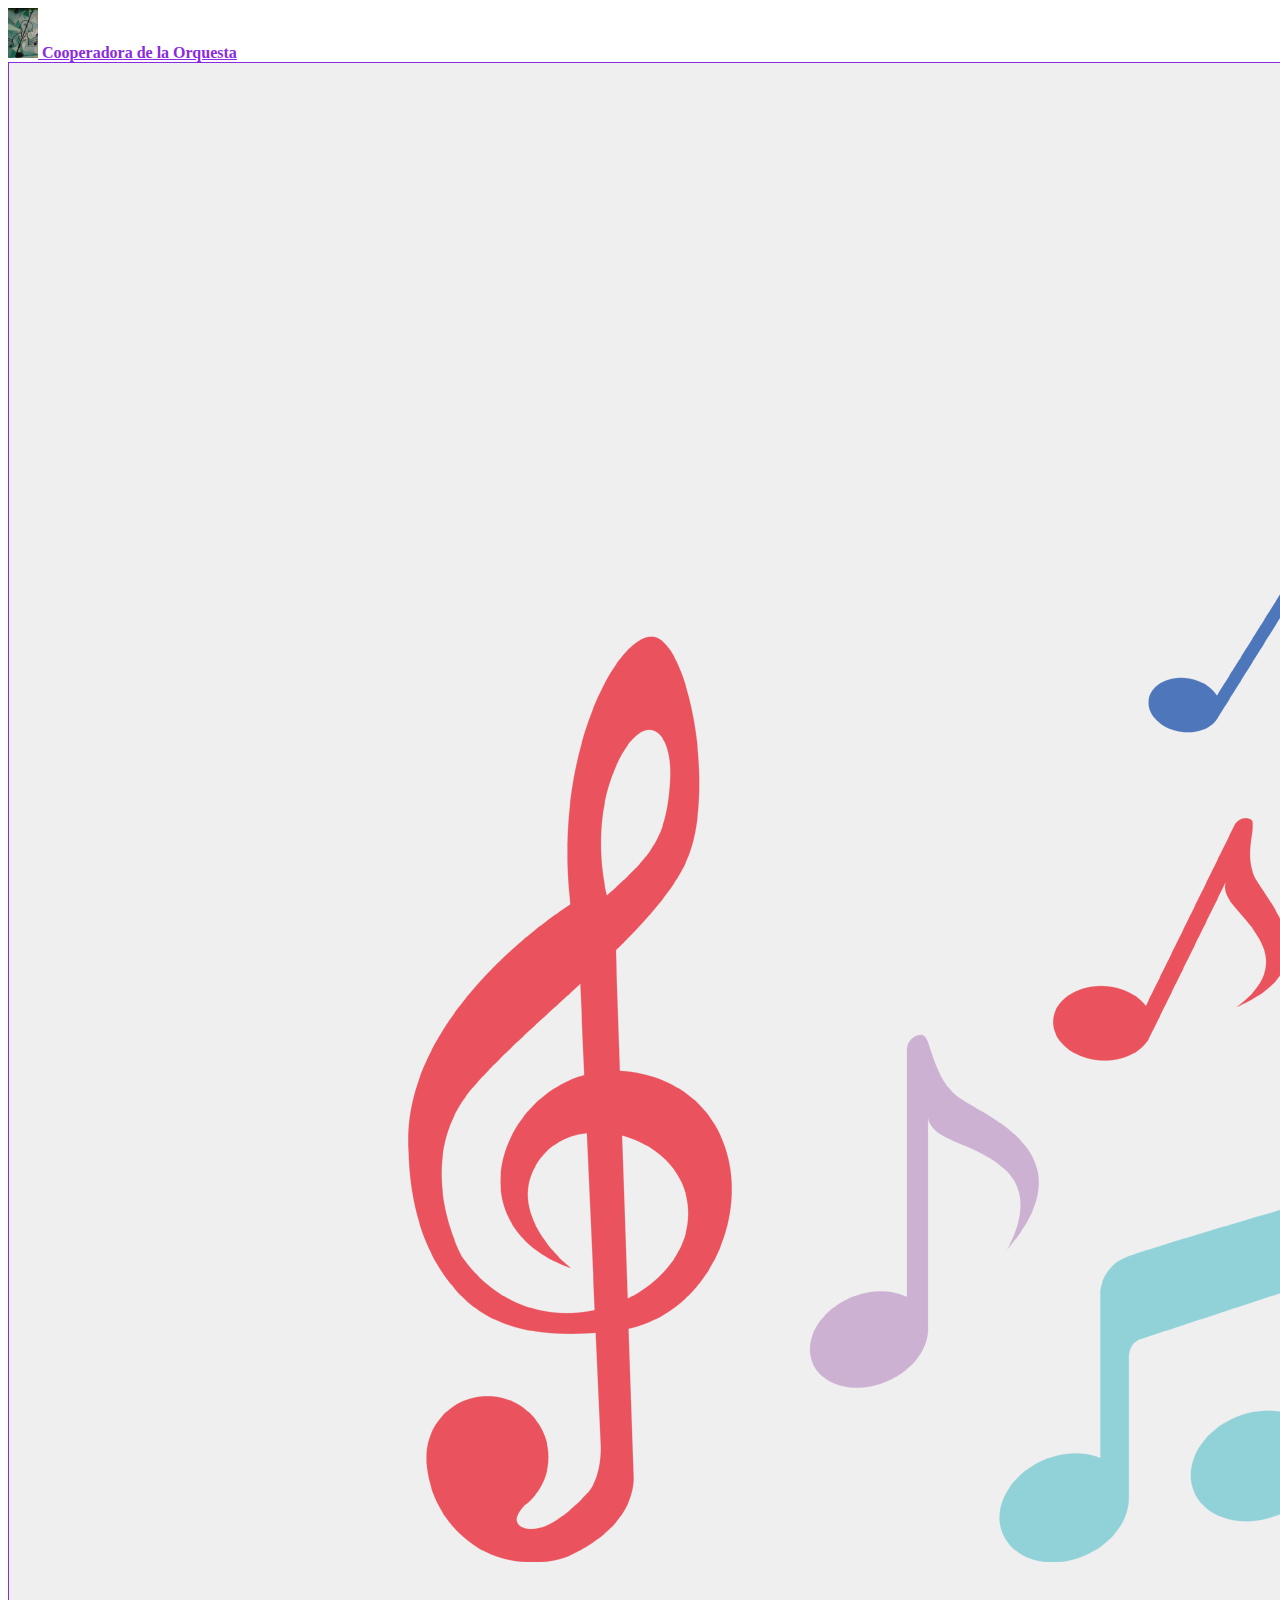
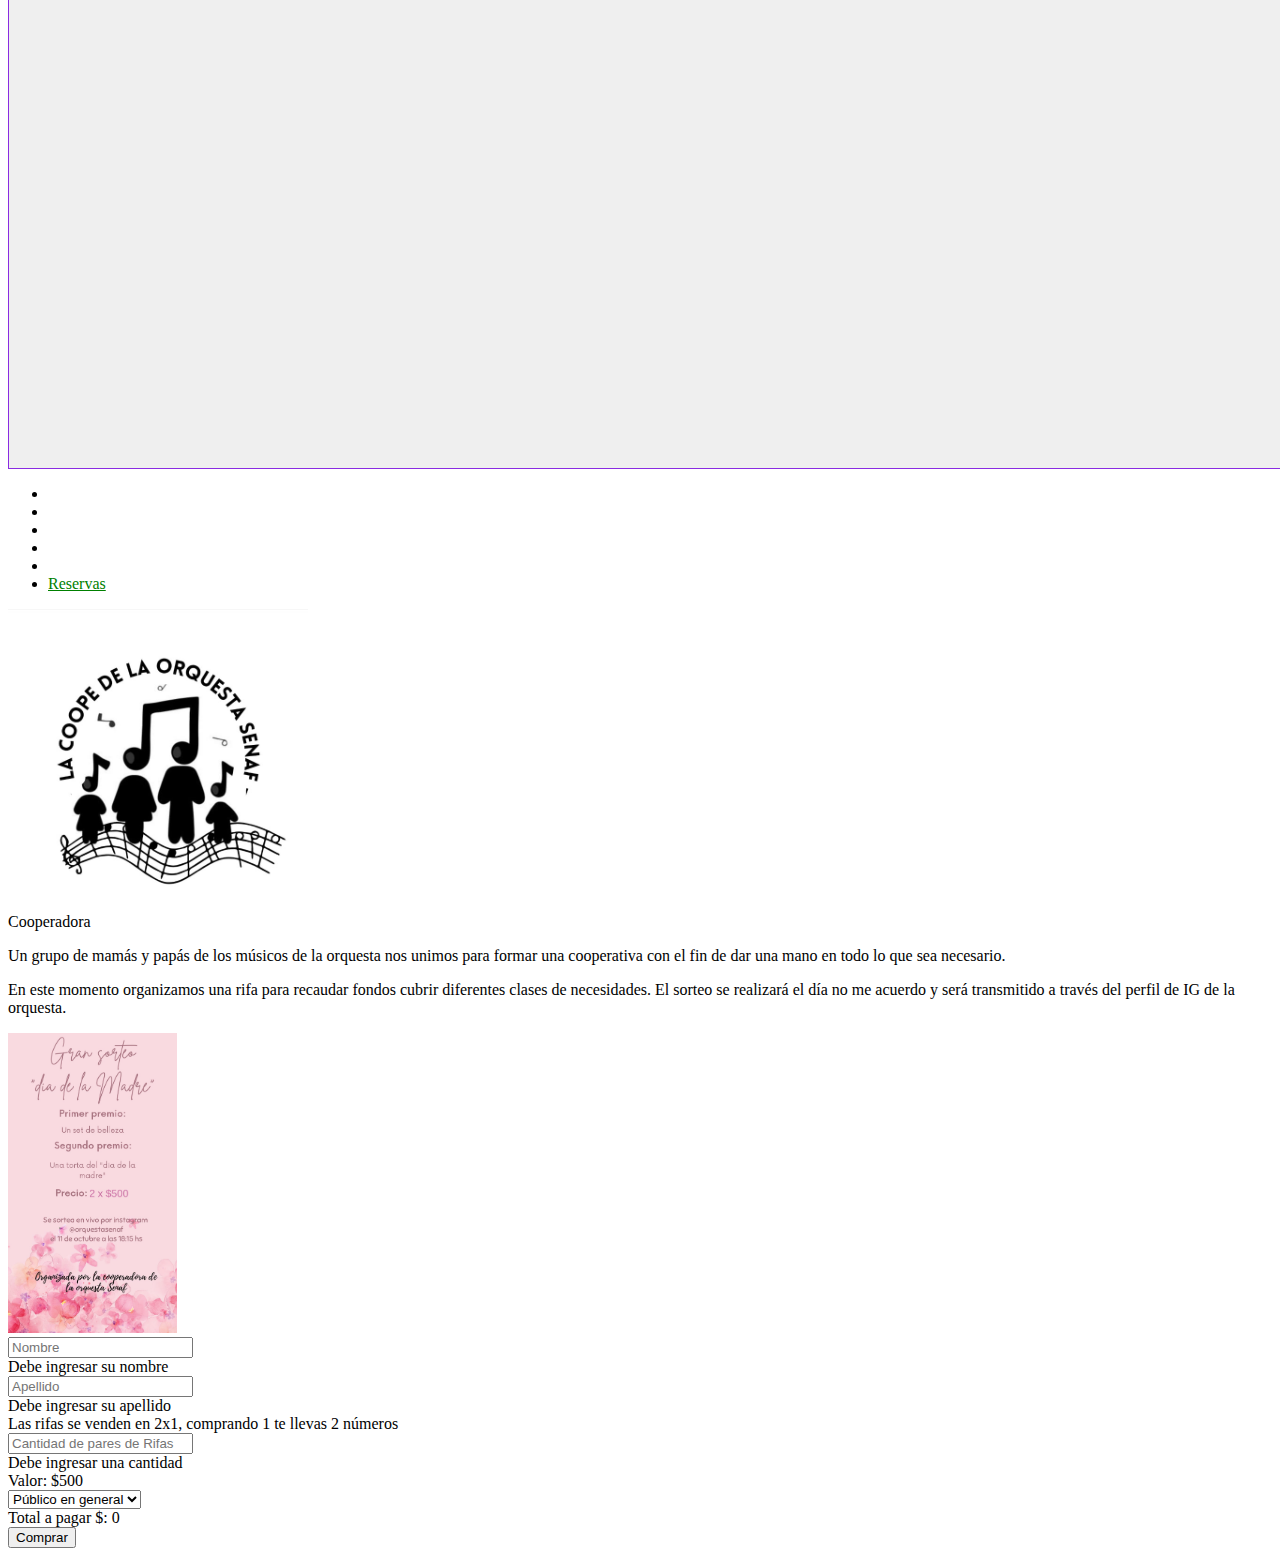
==== rifas.html @ 2e5608cc "primer intento" ====
<!doctype html>
<html lang="en">

<head>
    <meta charset="utf-8">
    <meta name="viewport" content="width=device-width, initial-scale=1">
    <title>Compra tu rifa</title>
    <link href="https://cdn.jsdelivr.net/npm/bootstrap@5.3.2/dist/css/bootstrap.min.css" rel="stylesheet"
        integrity="sha384-T3c6CoIi6uLrA9TneNEoa7RxnatzjcDSCmG1MXxSR1GAsXEV/Dwwykc2MPK8M2HN" crossorigin="anonymous">
    <link rel="stylesheet" href="css/rifas.css">
</head>

<body>

    <!-- inicio Nav -->
    <nav class="navbar navbar-expand-lg bg-dark">
        <div class="container-fluid">
            <div class="container">
                <a class="navbar-brand" href="#">
                    <img src="img/logoorq01.jpg" alt="SENNAF" width="30" height="50">
                </a>
                <a class="navbar-brand" href="index.html">Cooperadora de la Orquesta</a>
            </div>
            <button class="navbar-toggler" type="button" data-bs-toggle="collapse" data-bs-target="#navbarNav"
                aria-controls="navbarNav" aria-expanded="false" aria-label="Toggle navigation" id="rayitas">
                <img src="img/notas.png" id="notas" class="navbar-toggler-icon">
            </button>
            <div class="collapse navbar-collapse" id="navbarNav">
                <ul class="navbar-nav">
                    <li class="nav-item">
                        <a class="nav-link active" aria-current="page" href="index.html">Orquesta</a>
                    </li>
                    <li class="nav-item">
                        <a class="nav-link" href="index.html#equipo">Equipo</a>
                    </li>
                    <li class="nav-item">
                        <a class="nav-link" href="index.html#prox">Proximos</a>
                    </li>
                    <li class="nav-item">
                        <a class="nav-link" href="index.html#sumar">Sumate</a>
                    </li>
                    <li class="nav-item">
                        <a class="nav-link" href="index.html#coope">Cooperadora</a>
                    </li>
                    <li class="nav-item">
                        <a class="nav-link" href="index.html#reser" id="lugar">Reservas</a>
                    </li>
                </ul>
            </div>
        </div>
    </nav>
    <!-- Fin Nav -->

    <!-- Logo Coope -->
    <div class="row mb-3" id="coope">
        <div class="col-0 col-lg-2">

        </div>
        <div class="col-12 col-lg-8 text-center text-dark" id="logoCoope">
            <div><img src="img/coope.jpg"></div>
            <div class="text-center m-1 fs-5 fw-bolder">
                Cooperadora
            </div>
            <div class="text-center m-1 mb-3">
                <p class="card-text">Un grupo de mamás y papás de los músicos de la orquesta nos unimos para formar una
                    cooperativa con el fin de dar una mano en todo lo que sea necesario.</p>
                <p class="card-text">En este momento organizamos una rifa para recaudar fondos cubrir diferentes clases
                    de necesidades. El sorteo se realizará el día no me acuerdo y será transmitido a través del perfil
                    de IG de la orquesta.</p>
            </div>
            <div><img src="img/rifa.jpg"></div>
        </div>
        <div class="col-0 col-lg-2">

        </div>
    </div>
    
    <!-- formulario comprar ticket -->
    <div class="container my-3">
        <form action="../server/procesarCompTicket.html" method="post" class="needs-validation" novalidate>
            <div class="row">
                <div class="col-md mb-3">
                    <input type="text" name="nombre" id="nombre" placeholder="Nombre" class="form-control" required>
                    <div class="invalid-feedback">
                        Debe ingresar su nombre
                    </div>
                </div>
                <div class="col-md mb-3">
                    <input type="text" name="apellido" id="apellido" placeholder="Apellido" class="form-control"
                        required>
                    <div class="invalid-feedback">
                        Debe ingresar su apellido
                    </div>
                </div>
            </div>
            <div class="row mb-3">
                <div class="small">
                    Las rifas se venden en 2x1, comprando 1 te llevas 2 números
                </div>
                <div class="col-md mb-3">
                    <input type="number" name="cant" id="cant" onchange="calcTotal()" onkeyup="calcTotal()"
                        placeholder="Cantidad de pares de Rifas" class="form-control" required>
                    <div class="invalid-feedback">
                        Debe ingresar una cantidad
                    </div>
                    <div class="small">
                        Valor: $500
                    </div>
                </div>
                <div class="col-md mb-3">
                    <select class="form-select" id="desc" onchange="calcTotal()">
                        <option value="0">Público en general</option>
                        <option value="50">Músico 50%</option>
                        <option value="30">Profe 30%</option>
                        <option value="10">Familiar 10%</option>                        
                    </select>
                </div>
            </div>
            <div class="row bg-info mb-3">
                <div class="col mb-3 ">
                    Total a pagar $: <span id="total">0</span>
                </div>

            </div>
            <div class="row mb-3">
                <input type="submit" value="Comprar" class="btn btn-primary">
            </div>


        </form>
    </div>


    <script src="https://cdn.jsdelivr.net/npm/bootstrap@5.3.2/dist/js/bootstrap.bundle.min.js"
        integrity="sha384-C6RzsynM9kWDrMNeT87bh95OGNyZPhcTNXj1NW7RuBCsyN/o0jlpcV8Qyq46cDfL"
        crossorigin="anonymous"></script>

    <script src="js/rifas.js"></script>
</body>

</html>
---- css/rifas.css ----
/*modificacion Nav*/
.navbar .nav-link {
    color: white !important;
}

.navbar .navbar-brand {
    color: blueviolet;
    font-weight: bold;
}

#rayitas {
    border: 1px solid blueviolet !important;
}

#notas img {
    width: 200%;
    height: 100%;
}

#lugar {
    color: green !important;
}


#logoCoope img {
    height: 300px;
}
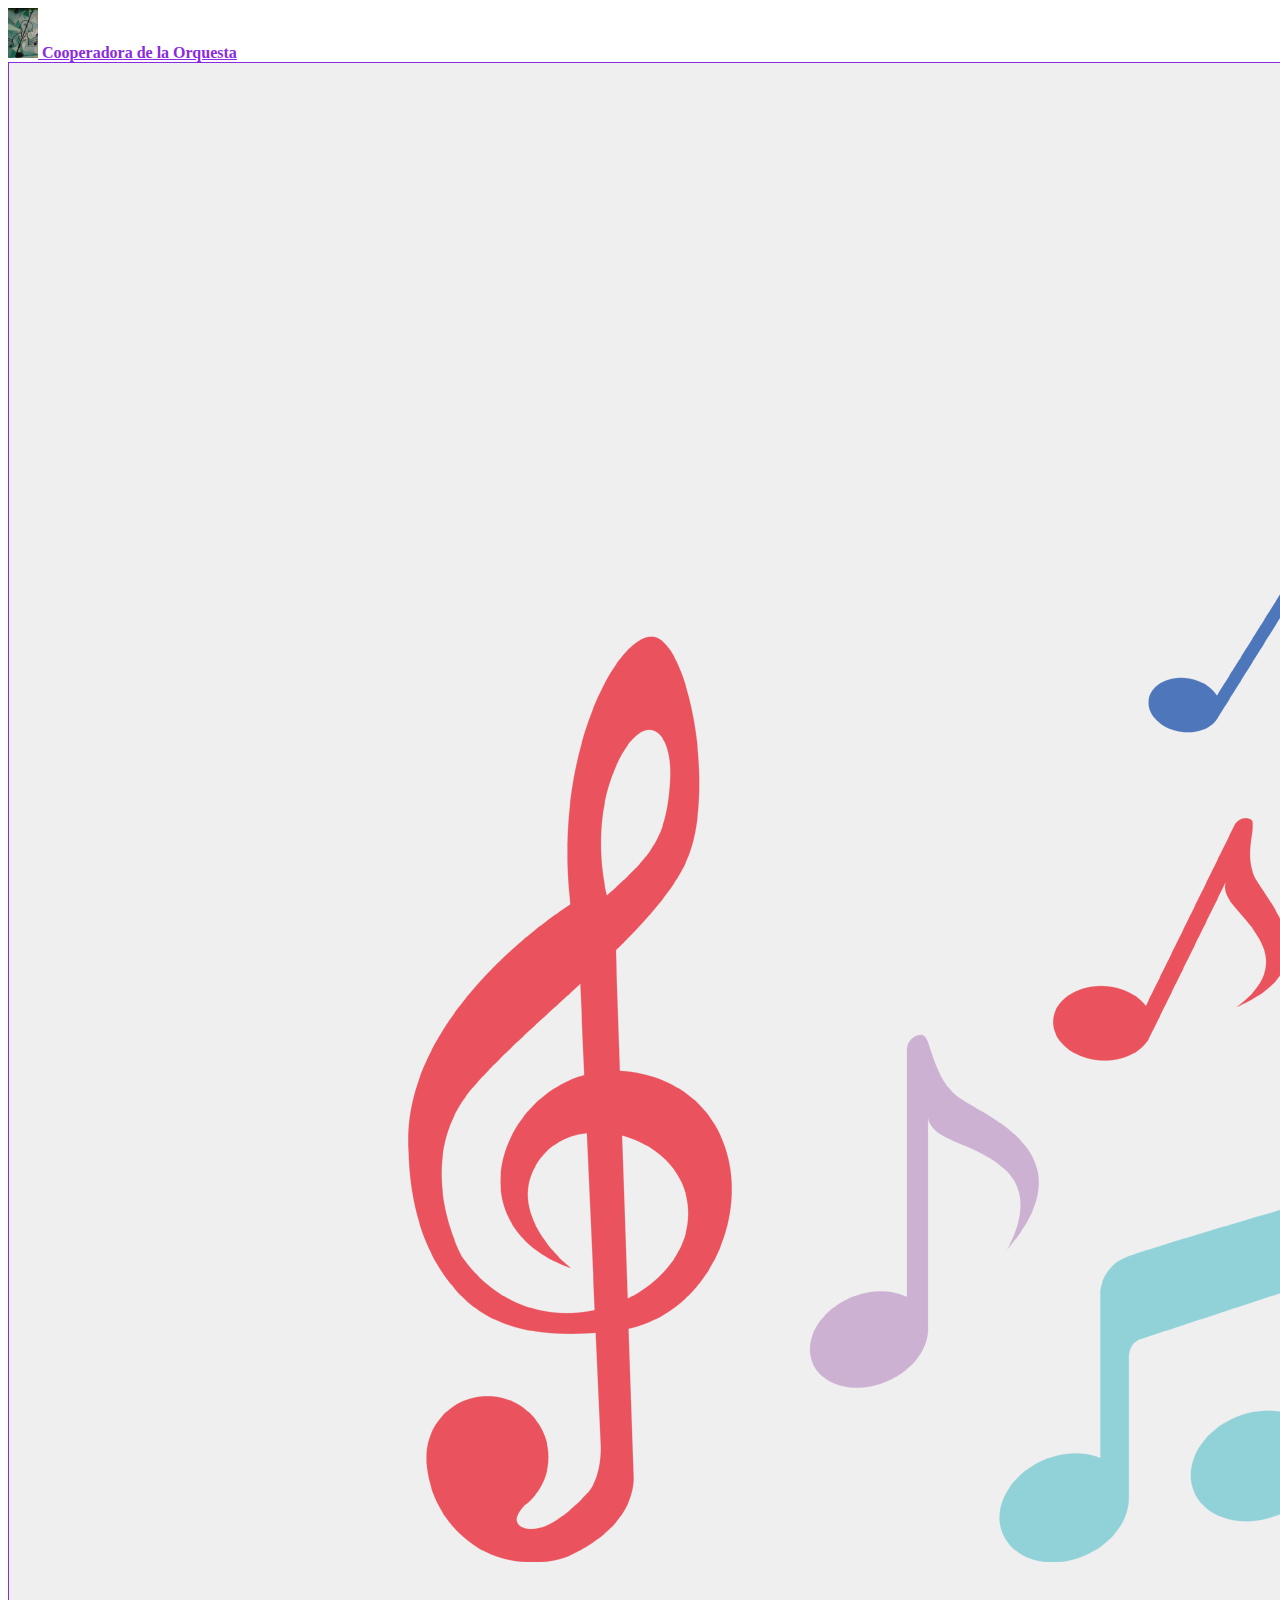
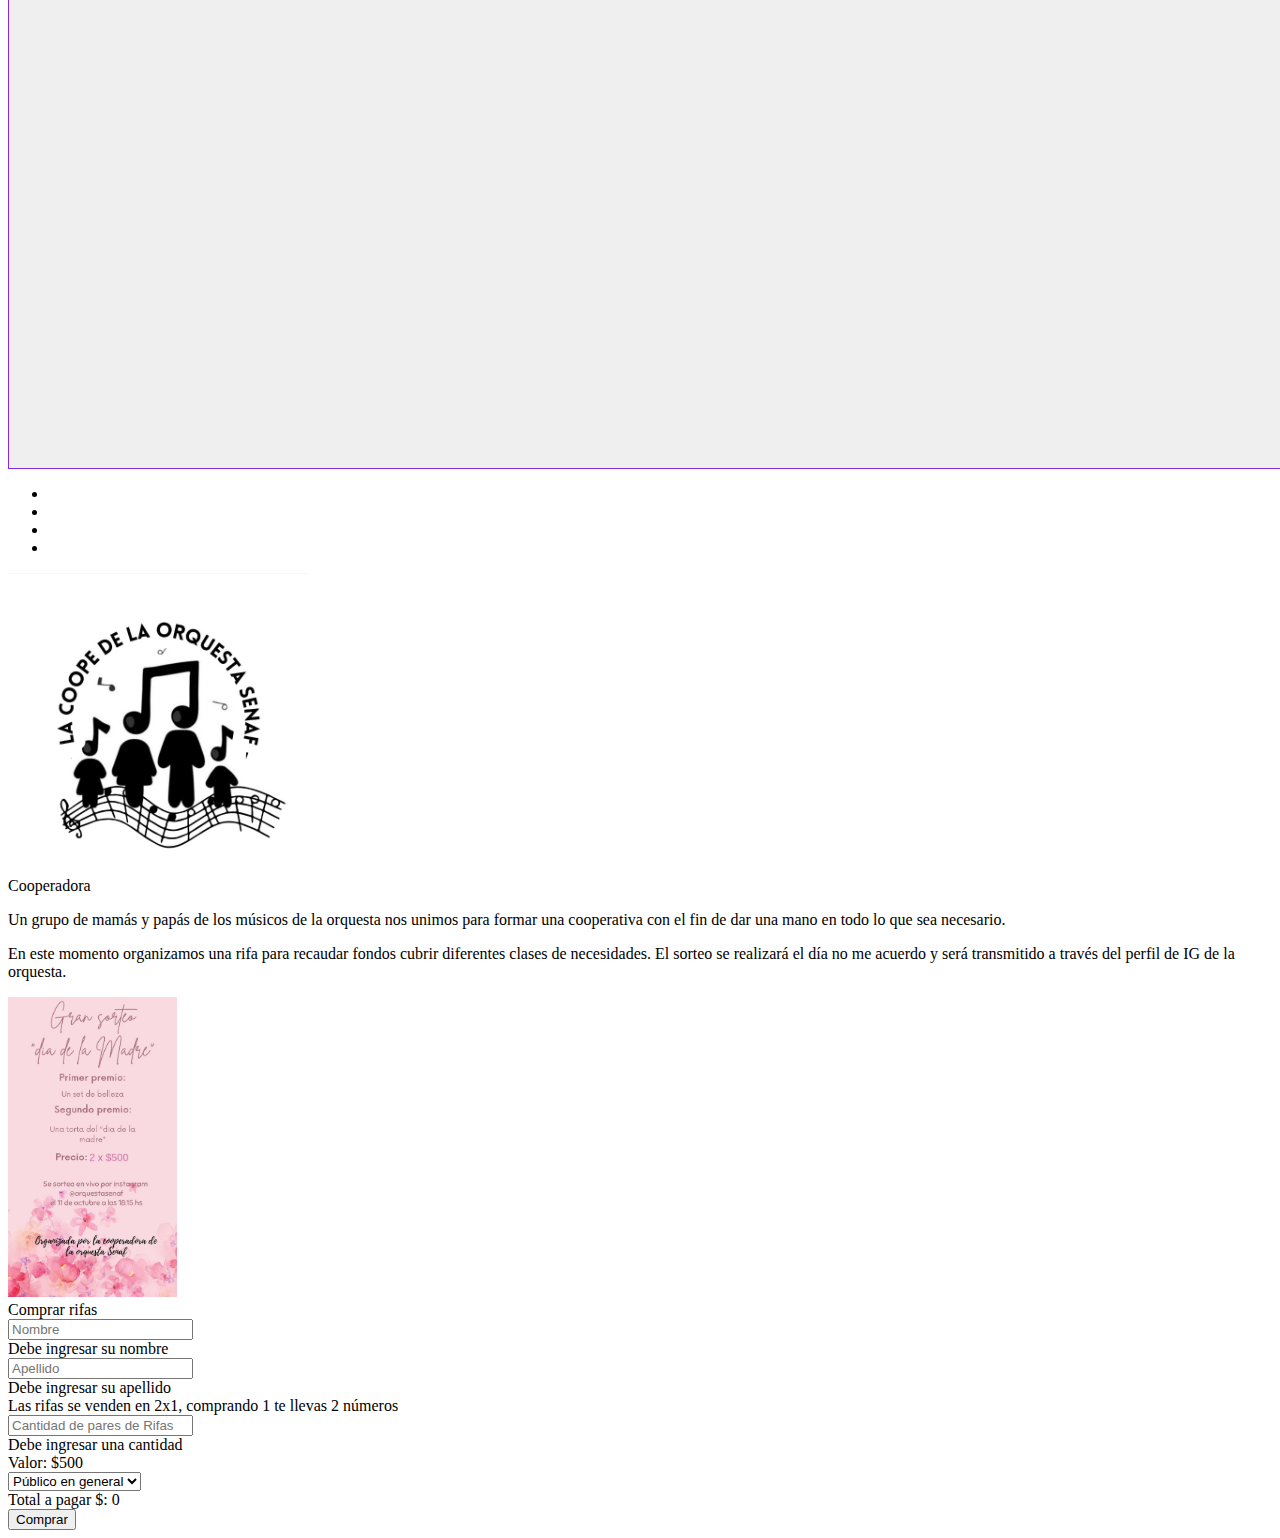
==== commit 813910fa: "probando cambios 1" ====
--- a/rifas.html
+++ b/rifas.html
@@ -39,13 +39,7 @@
                     <li class="nav-item">
                         <a class="nav-link" href="index.html#sumar">Sumate</a>
                     </li>
-                    <li class="nav-item">
-                        <a class="nav-link" href="index.html#coope">Cooperadora</a>
-                    </li>
-                    <li class="nav-item">
-                        <a class="nav-link" href="index.html#reser" id="lugar">Reservas</a>
-                    </li>
-                </ul>
+                    </ul>
             </div>
         </div>
     </nav>
@@ -61,7 +55,7 @@
             <div class="text-center m-1 fs-5 fw-bolder">
                 Cooperadora
             </div>
-            <div class="text-center m-1 mb-3">
+            <div class="text-center m-1 mb-5">
                 <p class="card-text">Un grupo de mamás y papás de los músicos de la orquesta nos unimos para formar una
                     cooperativa con el fin de dar una mano en todo lo que sea necesario.</p>
                 <p class="card-text">En este momento organizamos una rifa para recaudar fondos cubrir diferentes clases
@@ -74,60 +68,65 @@
 
         </div>
     </div>
-    
+
     <!-- formulario comprar ticket -->
-    <div class="container my-3">
-        <form action="../server/procesarCompTicket.html" method="post" class="needs-validation" novalidate>
-            <div class="row">
-                <div class="col-md mb-3">
-                    <input type="text" name="nombre" id="nombre" placeholder="Nombre" class="form-control" required>
-                    <div class="invalid-feedback">
-                        Debe ingresar su nombre
+    <div class="compra">
+        <div class="text-center m-1 fs-5 fw-bolder mt-5">
+            Comprar rifas
+        </div>
+        <div class="container my-3">
+            <form action="../server/procesarCompTicket.html" method="post" class="needs-validation" novalidate>
+                <div class="row">
+                    <div class="col-md mb-3">
+                        <input type="text" name="nombre" id="nombre" placeholder="Nombre" class="form-control" required>
+                        <div class="invalid-feedback">
+                            Debe ingresar su nombre
+                        </div>
+                    </div>
+                    <div class="col-md mb-3">
+                        <input type="text" name="apellido" id="apellido" placeholder="Apellido" class="form-control"
+                            required>
+                        <div class="invalid-feedback">
+                            Debe ingresar su apellido
+                        </div>
                     </div>
                 </div>
-                <div class="col-md mb-3">
-                    <input type="text" name="apellido" id="apellido" placeholder="Apellido" class="form-control"
-                        required>
-                    <div class="invalid-feedback">
-                        Debe ingresar su apellido
+                <div class="row mb-3">
+                    <div class="small">
+                        Las rifas se venden en 2x1, comprando 1 te llevas 2 números
+                    </div>
+                    <div class="col-md mb-3">
+                        <input type="number" name="cant" id="cant" onchange="calcTotal()" onkeyup="calcTotal()"
+                            placeholder="Cantidad de pares de Rifas" class="form-control" required>
+                        <div class="invalid-feedback">
+                            Debe ingresar una cantidad
+                        </div>
+                        <div class="small">
+                            Valor: $500
+                        </div>
+                    </div>
+                    <div class="col-md mb-3">
+                        <select class="form-select" id="desc" onchange="calcTotal()">
+                            <option value="0">Público en general</option>
+                            <option value="50">Músico 50%</option>
+                            <option value="30">Profe 30%</option>
+                            <option value="10">Familiar 10%</option>
+                        </select>
                     </div>
                 </div>
-            </div>
-            <div class="row mb-3">
-                <div class="small">
-                    Las rifas se venden en 2x1, comprando 1 te llevas 2 números
+                <div class="row border border-2 border-success mb-3 rounded">
+                    <div class="col mb-3 ">
+                        Total a pagar $: <span id="total">0</span>
+                    </div>
+
                 </div>
-                <div class="col-md mb-3">
-                    <input type="number" name="cant" id="cant" onchange="calcTotal()" onkeyup="calcTotal()"
-                        placeholder="Cantidad de pares de Rifas" class="form-control" required>
-                    <div class="invalid-feedback">
-                        Debe ingresar una cantidad
-                    </div>
-                    <div class="small">
-                        Valor: $500
-                    </div>
-                </div>
-                <div class="col-md mb-3">
-                    <select class="form-select" id="desc" onchange="calcTotal()">
-                        <option value="0">Público en general</option>
-                        <option value="50">Músico 50%</option>
-                        <option value="30">Profe 30%</option>
-                        <option value="10">Familiar 10%</option>                        
-                    </select>
-                </div>
-            </div>
-            <div class="row bg-info mb-3">
-                <div class="col mb-3 ">
-                    Total a pagar $: <span id="total">0</span>
+                <div class="row mb-3">
+                    <input type="submit" value="Comprar" class="btn btn-primary">
                 </div>
 
-            </div>
-            <div class="row mb-3">
-                <input type="submit" value="Comprar" class="btn btn-primary">
-            </div>
 
-
-        </form>
+            </form>
+        </div>
     </div>
 
 
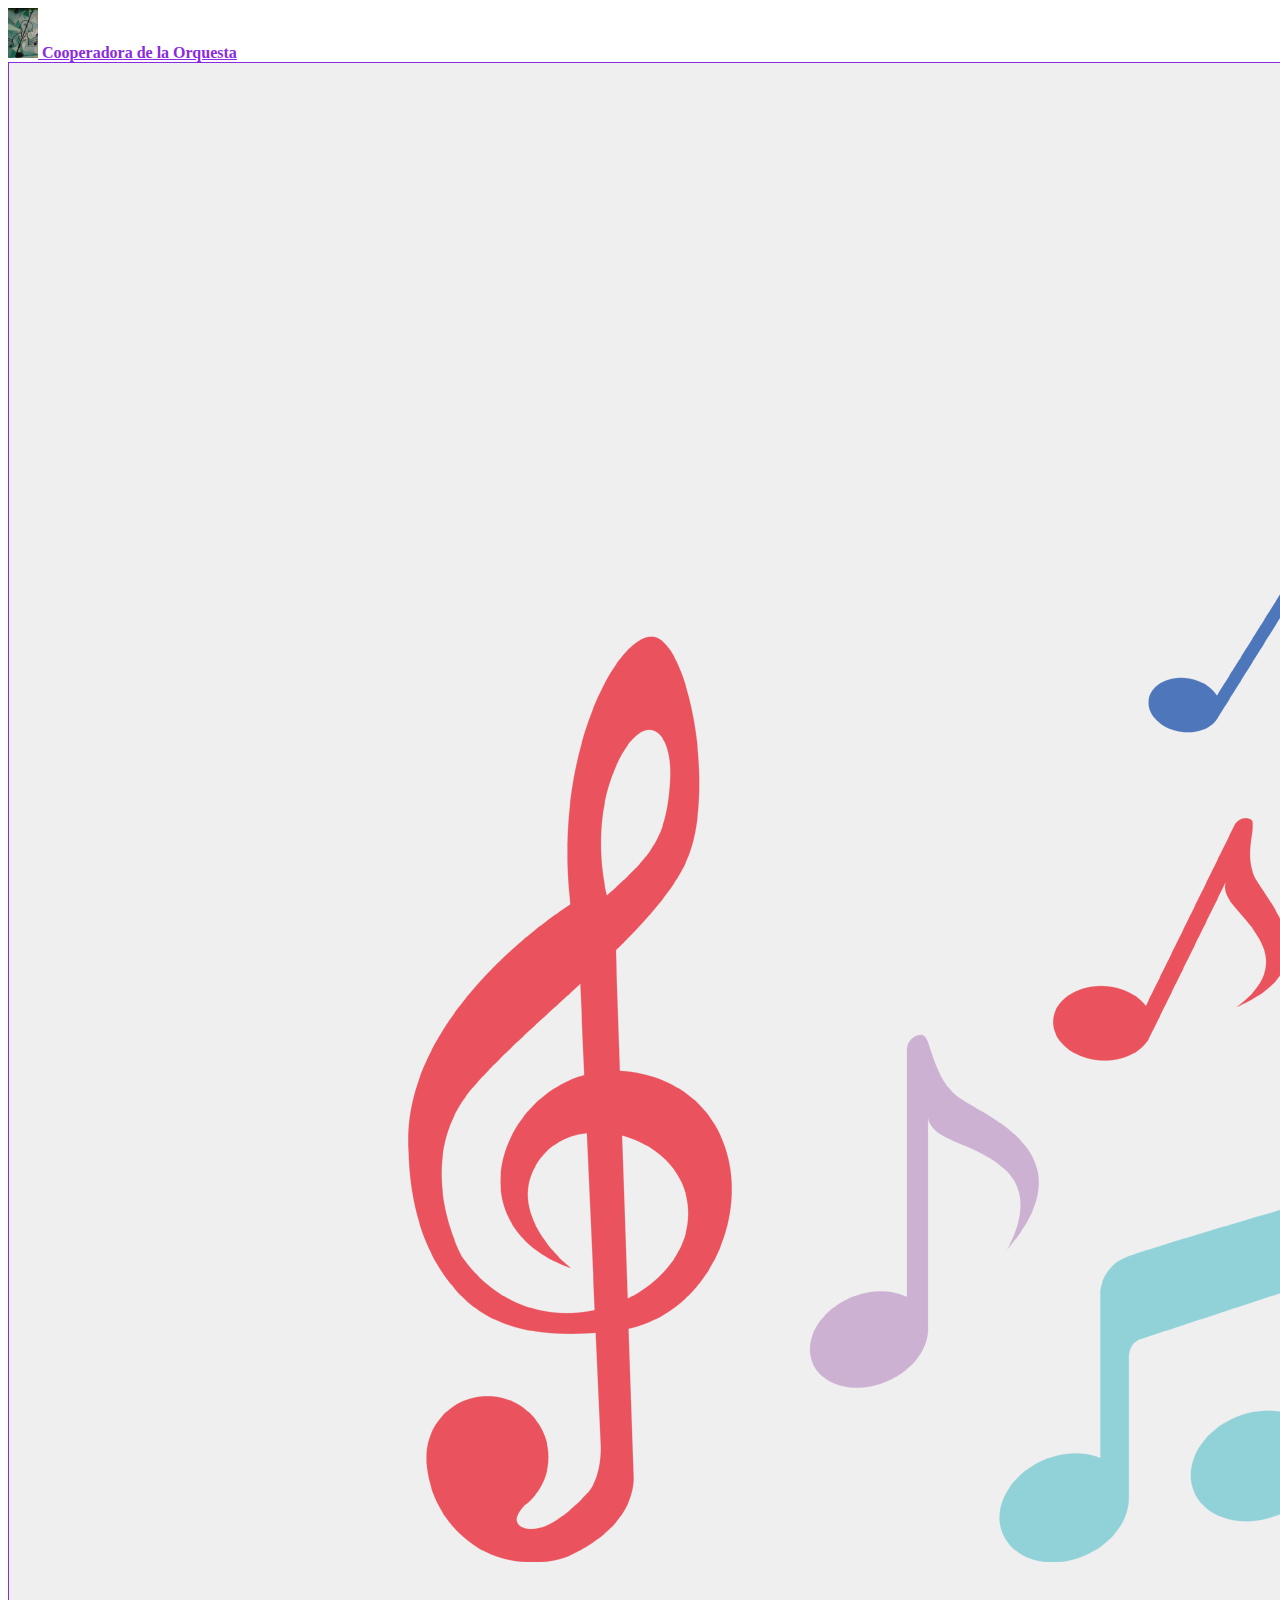
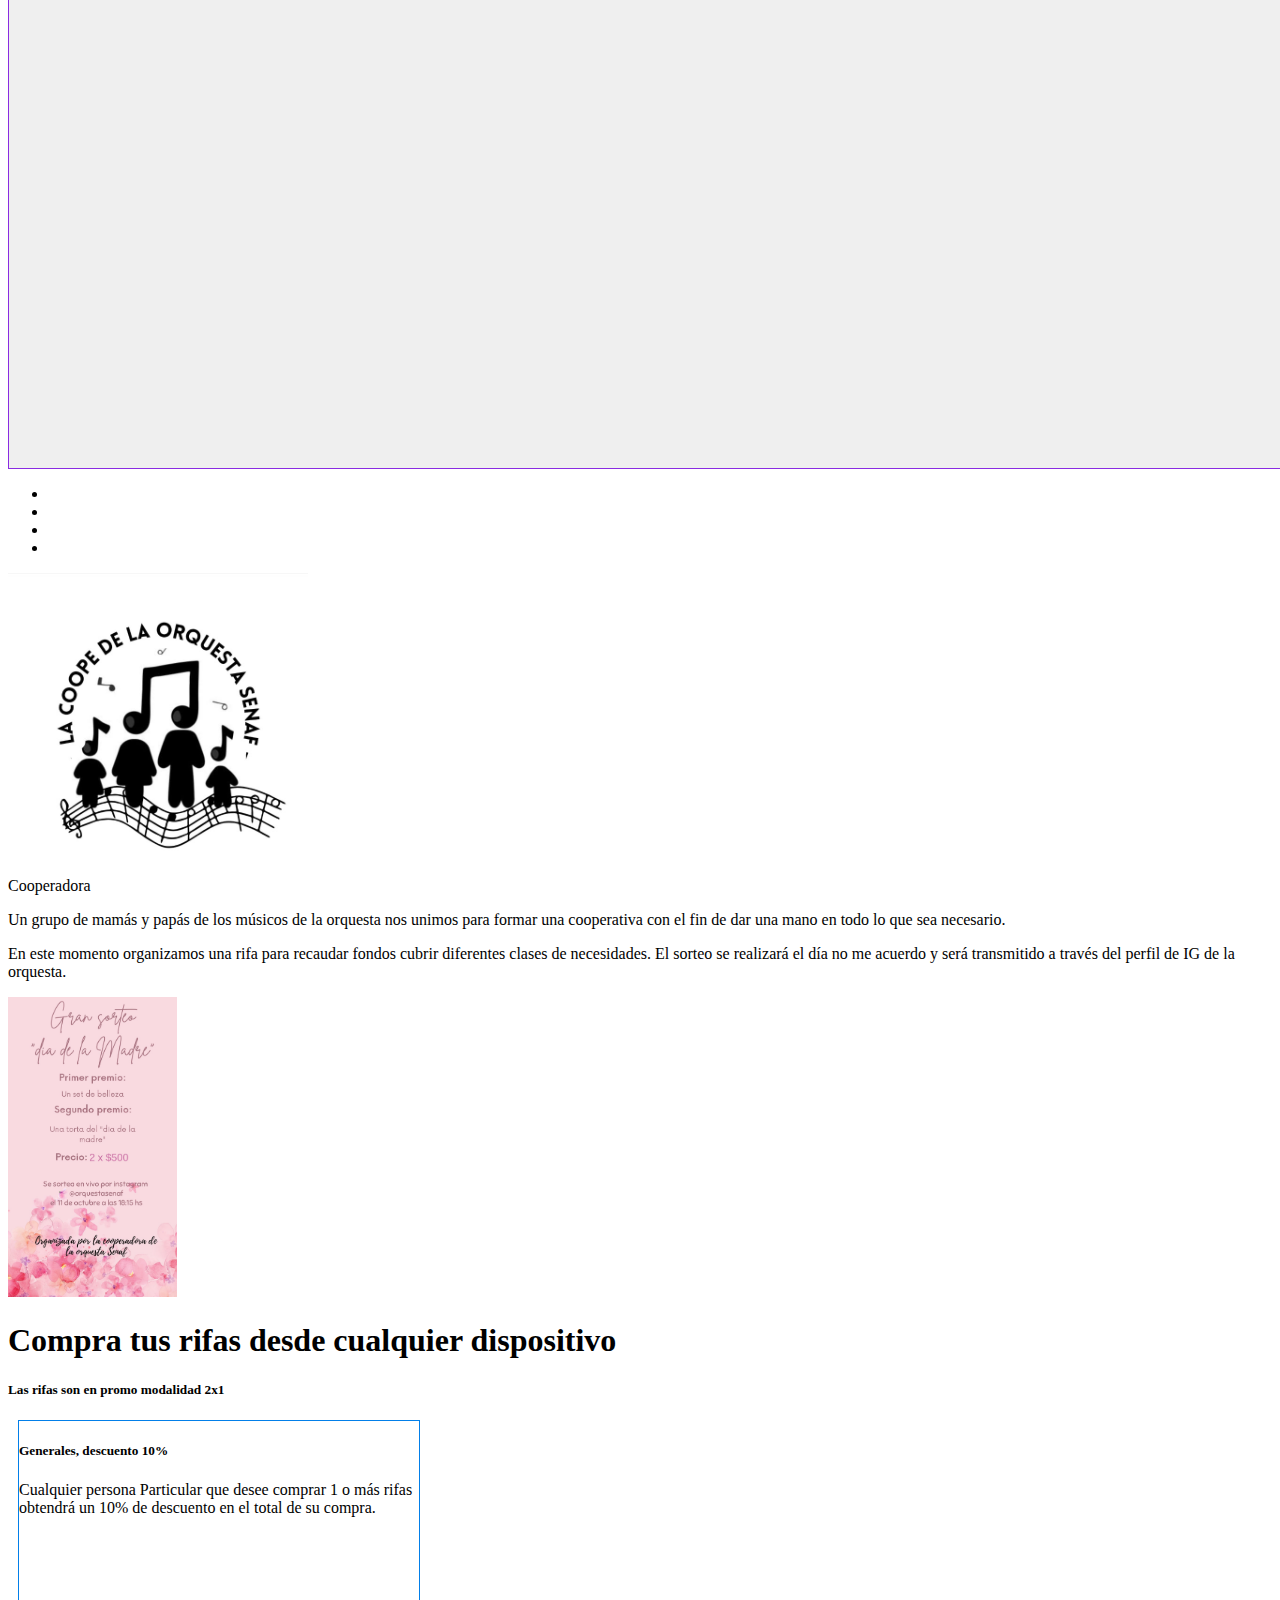
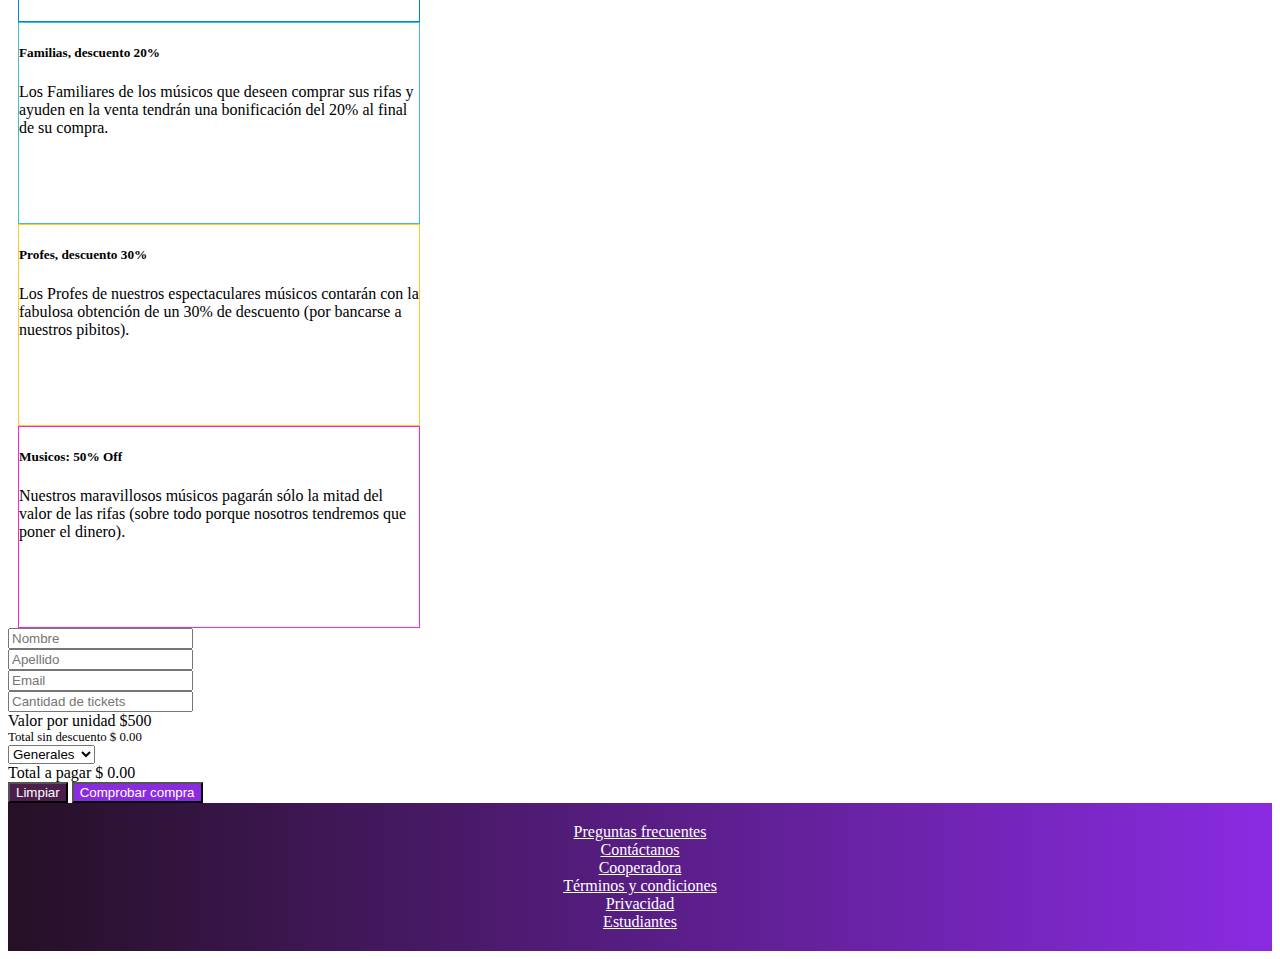
==== commit f755bf2c: "modificacion de front pagina rifas y agregado de favicon + javascript enlazado" ====
--- a/rifas.html
+++ b/rifas.html
@@ -8,6 +8,7 @@
     <link href="https://cdn.jsdelivr.net/npm/bootstrap@5.3.2/dist/css/bootstrap.min.css" rel="stylesheet"
         integrity="sha384-T3c6CoIi6uLrA9TneNEoa7RxnatzjcDSCmG1MXxSR1GAsXEV/Dwwykc2MPK8M2HN" crossorigin="anonymous">
     <link rel="stylesheet" href="css/rifas.css">
+    <link rel="icon" sizes="16x16" type="image/png" href="img/coope.jpg" />
 </head>
 
 <body>
@@ -39,7 +40,7 @@
                     <li class="nav-item">
                         <a class="nav-link" href="index.html#sumar">Sumate</a>
                     </li>
-                    </ul>
+                </ul>
             </div>
         </div>
     </nav>
@@ -69,65 +70,135 @@
         </div>
     </div>
 
-    <!-- formulario comprar ticket -->
-    <div class="compra">
-        <div class="text-center m-1 fs-5 fw-bolder mt-5">
-            Comprar rifas
-        </div>
-        <div class="container my-3">
-            <form action="../server/procesarCompTicket.html" method="post" class="needs-validation" novalidate>
-                <div class="row">
-                    <div class="col-md mb-3">
-                        <input type="text" name="nombre" id="nombre" placeholder="Nombre" class="form-control" required>
-                        <div class="invalid-feedback">
-                            Debe ingresar su nombre
+    <!-- inicio de los registros de compra -->
+    <div class="container p-3 formulario-section">
+        <div class="container my-5">
+            <div class="row mb-3">
+                <h1 class="comprar-tikets fs-1">Compra tus rifas desde cualquier dispositivo</h1>
+                <div class="text-black fw-bold m-3">
+                    <h5 class="comprar-tikets fs-5">Las rifas son en promo modalidad 2x1</h5>
+                    <div class="container-fluid">
+                        <div class="row">
+                            <div class="col-4 m-2" style="width: 25rem;" id="general-card">
+                                <div class="card-body" onclick="sel('general')" data-discount="10">
+                                    <h5 class="card-title text-danger fw-bold mb-3 mt-2">Generales, descuento 10%</h5>
+                                    <p class="card-text">Cualquier persona Particular que desee comprar 1 o más rifas
+                                        obtendrá un 10% de descuento en el total de su compra.</p>
+                                </div>
+                            </div>
+                            <div class="col-4 m-2" style="width: 25rem;" id="familiar-card">
+                                <div class="card-body" onclick="sel('familiar')">
+                                    <h5 class="card-title text-success fw-bold mb-3 mt-2">Familias, descuento 20%</h5>
+                                    <p class="card-text">Los Familiares de los músicos que deseen comprar sus rifas y
+                                        ayuden en la venta tendrán una bonificación del 20% al final de su compra.</p>
+                                </div>
+                            </div>
+                            <div class="col-4 m-2" style="width: 25rem;" id="profes-card">
+                                <div class="card-body" onclick="sel('profes')">
+                                    <h5 class="card-title text-primary fw-bold mb-3 mt-2">Profes, descuento 30%</h5>
+                                    <p class="card-text">Los Profes de nuestros espectaculares músicos contarán con la
+                                        fabulosa obtención de un 30% de descuento (por bancarse a nuestros pibitos).</p>
+                                </div>
+                            </div>
+                            <div class="col-4 m-2" style="width: 25rem;" id="musicos-card">
+                                <div class="card-body" onclick="sel('musicos')">
+                                    <h5 class="card-title text-info fw-bold mb-3 mt-2">Musicos: 50% Off</h5>
+                                    <p class="card-text">Nuestros maravillosos músicos pagarán sólo la mitad del valor
+                                        de las rifas (sobre todo porque nosotros tendremos que poner el dinero).</p>
+                                </div>
+                            </div>
                         </div>
                     </div>
-                    <div class="col-md mb-3">
-                        <input type="text" name="apellido" id="apellido" placeholder="Apellido" class="form-control"
-                            required>
-                        <div class="invalid-feedback">
-                            Debe ingresar su apellido
-                        </div>
+                </div>
+                <div class="col-md-4 mb-2">
+                    <input type="text" name="nombre" id="nombre" placeholder="Nombre" class="form-control" required>
+                </div>
+                <div class="col-md-4 mb-2">
+                    <input type="text" name="apellido" id="apellido" placeholder="Apellido" class="form-control"
+                        required>
+                </div>
+                <div class="col-md-4 mb-2">
+                    <input type="email" name="email" id="email" placeholder="Email" class="form-control" required>
+                </div>
+            </div>
+        </div>
+        <form action="Server/procesarCompraTicket.html" method="post" onsubmit="return false;" id="buying">
+            <div class="row mb-3">
+                <div class="col-md-4">
+                    <input type="number" name="cant" id="cant" oninput="calcTotal()" placeholder="Cantidad de tickets"
+                        class="form-control">
+                    <div class="small text-black">
+                        Valor por unidad <span class="fw-bold fs-5 text-black">$500</span>
                     </div>
-                </div>
-                <div class="row mb-3">
-                    <div class="small">
-                        Las rifas se venden en 2x1, comprando 1 te llevas 2 números
+                    <div class="col-md-4 fst-italic text-center" id="neto">
+                        Total sin descuento $ <span id="total-sin-descuento">0.00</span>
                     </div>
-                    <div class="col-md mb-3">
-                        <input type="number" name="cant" id="cant" onchange="calcTotal()" onkeyup="calcTotal()"
-                            placeholder="Cantidad de pares de Rifas" class="form-control" required>
-                        <div class="invalid-feedback">
-                            Debe ingresar una cantidad
-                        </div>
-                        <div class="small">
-                            Valor: $500
-                        </div>
-                    </div>
-                    <div class="col-md mb-3">
-                        <select class="form-select" id="desc" onchange="calcTotal()">
-                            <option value="0">Público en general</option>
-                            <option value="50">Músico 50%</option>
-                            <option value="30">Profe 30%</option>
-                            <option value="10">Familiar 10%</option>
-                        </select>
-                    </div>
-                </div>
-                <div class="row border border-2 border-success mb-3 rounded">
-                    <div class="col mb-3 ">
-                        Total a pagar $: <span id="total">0</span>
-                    </div>
-
-                </div>
-                <div class="row mb-3">
-                    <input type="submit" value="Comprar" class="btn btn-primary">
-                </div>
-
-
-            </form>
-        </div>
-    </div>
+                </div>
+                <div class="col-md-4">
+                    <select id="tipoUsuario" onchange="calcTotal()" class="form-control">
+                        <option value="general">Generales</option>
+                        <option value="familiar">Familiares</option>
+                        <option value="profes">Profesores</option>
+                        <option value="musicos">Músicos</option>
+                    </select>
+                </div>
+                <div class="col-md-4 fw-bold fs-5 text-center">
+                    Total a pagar $ <span id="total-a-pagar">0.00</span>
+                </div>
+            </div>
+            <div class="row mb-3">
+                <div class="col-md-6 text-end">
+                    <button class="btn custom-btn-width fw-bold custom-btn-motion boton-realizar-otra-compra"
+            onclick="habilitarCampos()" id="btn-limp">Limpiar</button>
+    
+                    <button type="button" class="btn custom-btn-width fw-bold custom-btn-motion boton-verificar"
+                        onclick="verificarDatos()" id="boton-verificar"> Comprobar compra </button>
+                </div>
+            </div>
+    </div>
+    </form>
+    <div class="text-center mt-4 animate__animated animate__fadeIn" id="confirmacion-datos" style="display: none;">
+        <h3>Confirmación de Datos:</h3>
+        <p><strong>Nombre:</strong> <span id="nombre-ingresado"></span></p>
+        <p><strong>Apellido:</strong> <span id="apellido-ingresado"></span></p>
+        <p><strong>Email:</strong> <span id="email-ingresado"></span></p>
+        <p><strong>Cantidad de Rifas:</strong> <span id="cant-ingresada"></span></p>
+        <p><strong>Tipo de Usuario:</strong> <span id="tipoUsuario-ingresado"></span></p>
+        <p><strong>Total a Pagar:</strong> $<span id="total-ingresado">0.00</span></p>
+    </div>
+    </div>
+    </div>
+    <div class="text-center mt-4 animate__animated animate__fadeIn" id="botones-confirmar-limpiar"
+        style="display: none;">
+        <button class="btn custom-btn-width fw-bold custom-btn-motion boton-confirmar-compra"
+            onclick="confirmarCompra()" id="btn-confComp">Confirmar</button>
+        </div>
+    <!-- fin de los registros de compra -->
+    <!-- Footer -->
+    <footer class="footer-gradient py-4 mt-4">
+        <div class="container text-center">
+            <div class="row">
+                <div class="col">
+                    <a href="#">Preguntas frecuentes</a>
+                </div>
+                <div class="col">
+                    <a href="#">Contáctanos</a>
+                </div>
+                <div class="col">
+                    <a href="#">Cooperadora</a>
+                </div>
+                <div class="col">
+                    <a href="#">Términos y condiciones</a>
+                </div>
+                <div class="col">
+                    <a href="#">Privacidad</a>
+                </div>
+                <div class="col">
+                    <a href="#">Estudiantes</a>
+                </div>
+            </div>
+        </div>
+    </footer>
 
 
     <script src="https://cdn.jsdelivr.net/npm/bootstrap@5.3.2/dist/js/bootstrap.bundle.min.js"
--- a/css/rifas.css
+++ b/css/rifas.css
@@ -1,4 +1,3 @@
-
 /*modificacion Nav*/
 .navbar .nav-link {
     color: white !important;
@@ -25,4 +24,93 @@
 
 #logoCoope img {
     height: 300px;
+}
+
+#general-card {
+    border-style: groove;
+    border-color: #027fe9;
+    border-width: 1px;
+    margin-left: 10px;
+    height: 200px;
+    width: 250px;
+}
+
+#general-card:hover {
+    box-shadow: 0 0 15px #fe23d9;
+    ;
+}
+
+#familiar-card {
+    border-style: groove;
+    border-color: #40c0cb;
+    border-width: 1px;
+    margin-left: 10px;
+    height: 200px;
+    width: 250px;
+}
+
+#familiar-card:hover {
+    box-shadow: 0 0 15px yellow;
+}
+
+#profes-card {
+    border-style: groove;
+    border-color: #fecd23;
+    border-width: 1px;
+    margin-left: 10px;
+    height: 200px;
+    width: 250px;
+}
+
+#profes-card:hover {
+    box-shadow: 0 0 15px green;
+}
+
+#musicos-card {
+    border-style: groove;
+    border-color: #fe23d9;
+    border-width: 1px;
+    margin-left: 10px;
+    height: 200px;
+    width: 250px;
+}
+
+#musicos-card:hover {
+    box-shadow: 0 0 15px blue;
+}
+
+#neto {
+    font-size: .8rem !important;
+    color: black;
+}
+
+#btn-limp {
+    background-color: rgb(75, 30, 75);
+    color: white;
+}
+
+#boton-verificar {
+    background-color: blueviolet;
+    color: white;
+}
+
+#btn-confComp {
+    background: linear-gradient(to right, rgb(37, 16, 37), blueviolet);
+    color: white;
+}
+
+footer {
+    background-color: black;
+    padding: 20px;
+    text-align: center;
+}
+
+.footer-gradient a {
+    margin: 5px;
+    color: white;
+}
+
+.footer-gradient {
+    background: linear-gradient(to right, rgb(37, 16, 37), blueviolet);
+    color: white;
 }